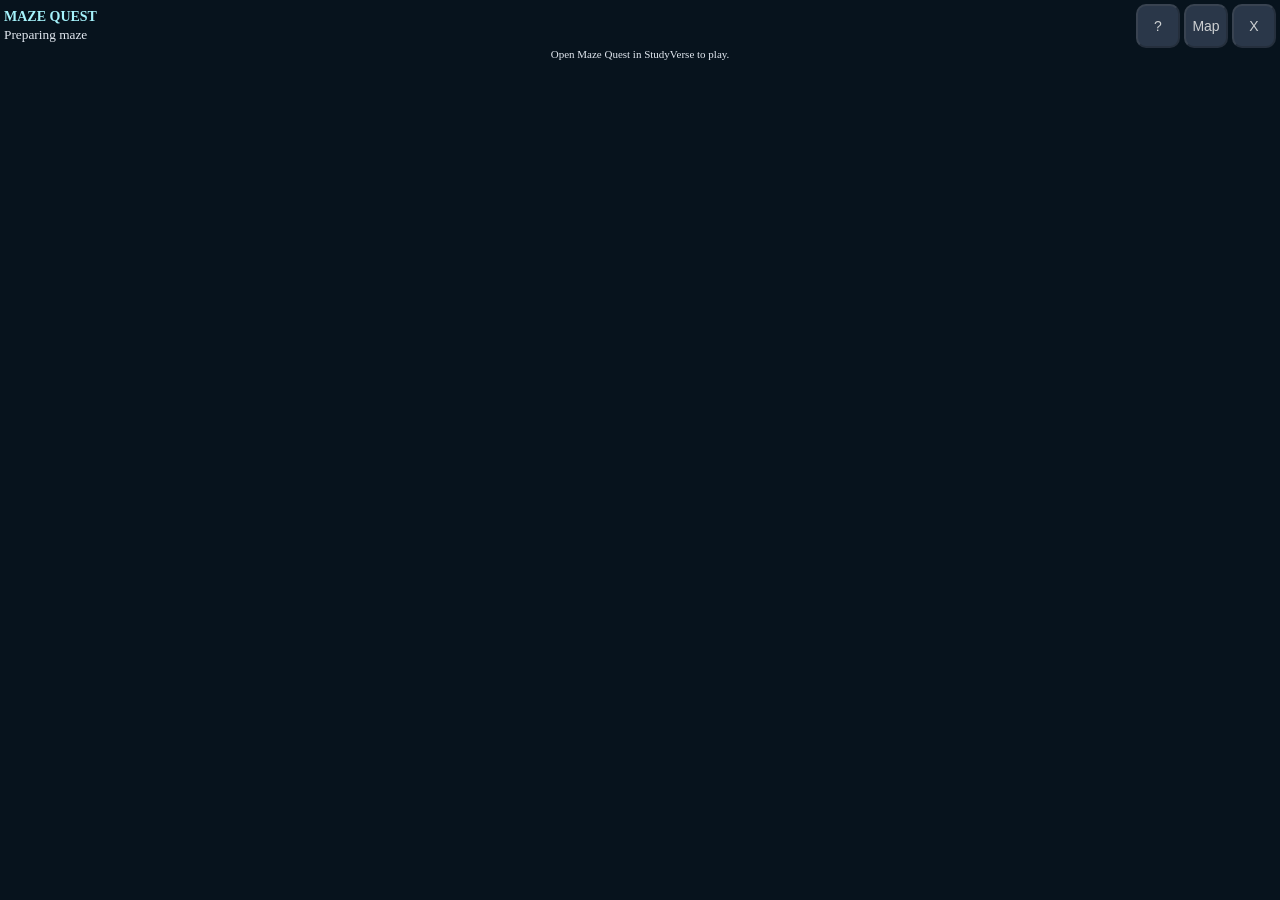
==== studyverse-games/67bf24f0-98fc-4248-ae23-a566e8b7ee1b/source/index.html @ d50f2875 "fix(maze): layered maze art, square camera, isolated viewport and pointer taps" ====
<!doctype html>
<html lang="en">
<head>
 <meta charset="utf-8">
 <meta name="viewport" content="width=device-width, initial-scale=1">
 <title>Maze Quest</title>
 <link rel="stylesheet" href="./styles.css">
</head>
<body>
<main class="game" id="game-screen" aria-label="Maze Quest">
 <section class="field" id="maze-field" aria-label="Maze playfield">
  <div class="board" id="board" aria-label="Maze board"></div>
 </section>
 <header class="hud">
  <div class="brand"><h1>MAZE QUEST</h1><small id="progress">Preparing maze</small></div>
  <div class="menu">
   <button id="info" class="glass" type="button" aria-label="Read question and answers" disabled>?</button>
   <button id="map" class="glass" type="button" disabled>Map</button>
   <button id="exit" class="glass" type="button" aria-label="Exit to Standard" disabled>X</button>
  </div>
 </header>
 <p class="status" id="status" role="status" aria-live="polite">Connecting to StudyVerse...</p>
 <section id="play-area" class="play-area" hidden>
  <div class="dpad" aria-label="Floating directional joystick">
   <div class="control-row"><button id="up" class="direction" type="button" aria-label="Move up">&#8593;</button></div>
   <div class="control-row">
    <button id="left" class="direction" type="button" aria-label="Move left">&#8592;</button>
    <button id="down" class="direction" type="button" aria-label="Move down">&#8595;</button>
    <button id="right" class="direction" type="button" aria-label="Move right">&#8594;</button>
   </div>
  </div>
  <div class="gate-actions" aria-label="Gate actions">
   <button id="confirm" class="enter" type="button" disabled>Enter gate</button>
   <div class="action-row"><button id="wait" class="glass" type="button">Wait</button>
   <button id="reset" class="glass" type="button" aria-label="Return to start">Reset</button></div>
  </div>
 </section>
 <section id="question-modal" class="modal" role="dialog" aria-modal="true" aria-label="Question and answer gates" hidden>
  <div class="modal-head"><h2>Question &amp; gates</h2><button id="close-question" class="glass" type="button" aria-label="Return to maze">X</button></div>
  <p class="question" id="question"></p>
  <p id="page-info"></p>
  <div id="options"></div>
  <div class="page-controls">
   <button id="previous" class="glass" type="button">Previous</button>
   <button id="next" class="glass" type="button">Next</button>
  </div>
  <p class="help">The four gates are at the maze corners: northwest, northeast, southwest and southeast. Tap or hold a direction, or use WASD. Orange sentries move every two turns; Wait advances a turn. Contact returns you to START. Use Map to explore. Reach your chosen gate and press Enter gate to submit.</p>
  <button id="resume" class="enter" type="button">Back to maze</button>
 </section>
 <section id="map-modal" class="modal" role="dialog" aria-modal="true" aria-label="Explored maze map" hidden>
  <div class="modal-head"><h2>Explored maze</h2><button id="close-map" class="glass" type="button" aria-label="Return to maze">X</button></div>
  <p class="help">P player | S start | 1-30 gates | # wall | . path | + trail | o sentry | ? unexplored</p>
  <pre id="map-view" class="map-view" aria-label="Explored maze grid"></pre>
  <button id="new-maze" class="glass" type="button">Generate new maze</button>
  <button id="map-resume" class="enter" type="button">Back to maze</button>
 </section>
</main>
<script type="module" src="./main.js"></script>
</body>
</html>
---- studyverse-games/67bf24f0-98fc-4248-ae23-a566e8b7ee1b/source/styles.css ----
body{margin:0}
.game{position:relative;width:100%;height:76vh;overflow:hidden;background-color:#07131d;color:#e2e8f0}
body .game{height:100vh}
.field{position:absolute;top:66px;bottom:0;left:0;right:0;display:flex;align-items:center;justify-content:center}
.board{width:100%;height:100%}
.maze-row{display:flex;height:11.11%}
.tile{width:11.11%;display:flex;align-items:center;justify-content:center;background-color:#0b1724}
.mark{display:flex;align-items:center;justify-content:center;width:72%;height:72%;font-weight:700;font-size:14px}
.wall{background-color:#475569;align-items:start}
.stone{background-color:#3b4b5e;align-items:start}
.wall .mark,.stone .mark{width:100%;height:12%;background-color:#64748b}
.void{background-color:#07131d}
.floor{background-color:#102030}
.trail{background-color:#153b3d}
.start .mark{background-color:#164e63}
.gate .mark{background-color:#4338ca;border-radius:4px;color:white}
.player .mark{background-color:#2dd4bf;color:#042f2e;border-radius:50%}
.sentry .mark{background-color:#b45309;color:white;border-radius:50%}
.hud{position:absolute;top:0;left:0;right:0;display:flex;justify-content:space-between;align-items:center;padding:4px;background-color:#07131d}
h1{font-size:14px;margin:0;color:#a5f3fc}
.menu,.action-row{display:flex;gap:4px}
.status{position:absolute;top:48px;left:3px;right:3px;margin:0;text-align:center;font-size:11px}
button{min-height:44px;margin:0;padding:4px;border-radius:10px;color:white;font-size:14px}
.glass{background-color:#334155;opacity:0.80}
.menu .glass{min-width:44px}
.direction{width:44px;height:44px;background-color:#334155;opacity:0.74;font-size:24px;border-radius:50%}
.held{background-color:#155e63;opacity:1}
.dpad{position:absolute;left:6px;bottom:6px}
.control-row{display:flex;justify-content:center;gap:3px}
.gate-actions{position:absolute;right:6px;bottom:6px;display:flex;flex-direction:column;gap:3px}
.enter{background-color:#155e63;opacity:0.85;min-width:92px}
.gate-ready{background-color:#0f766e;opacity:1}
.modal{position:absolute;top:0;bottom:0;left:0;right:0;overflow:auto;background-color:#172638;padding:12px}
.modal-head{display:flex;justify-content:space-between;align-items:center}
h2{font-size:20px;color:#a5f3fc}
.question{font-size:18px}
.option{padding:8px;background-color:#0b1724}
.selected{background-color:#164e63}
.page-controls{display:flex;gap:8px}
.map-view{font-size:10px;background-color:#07131d}
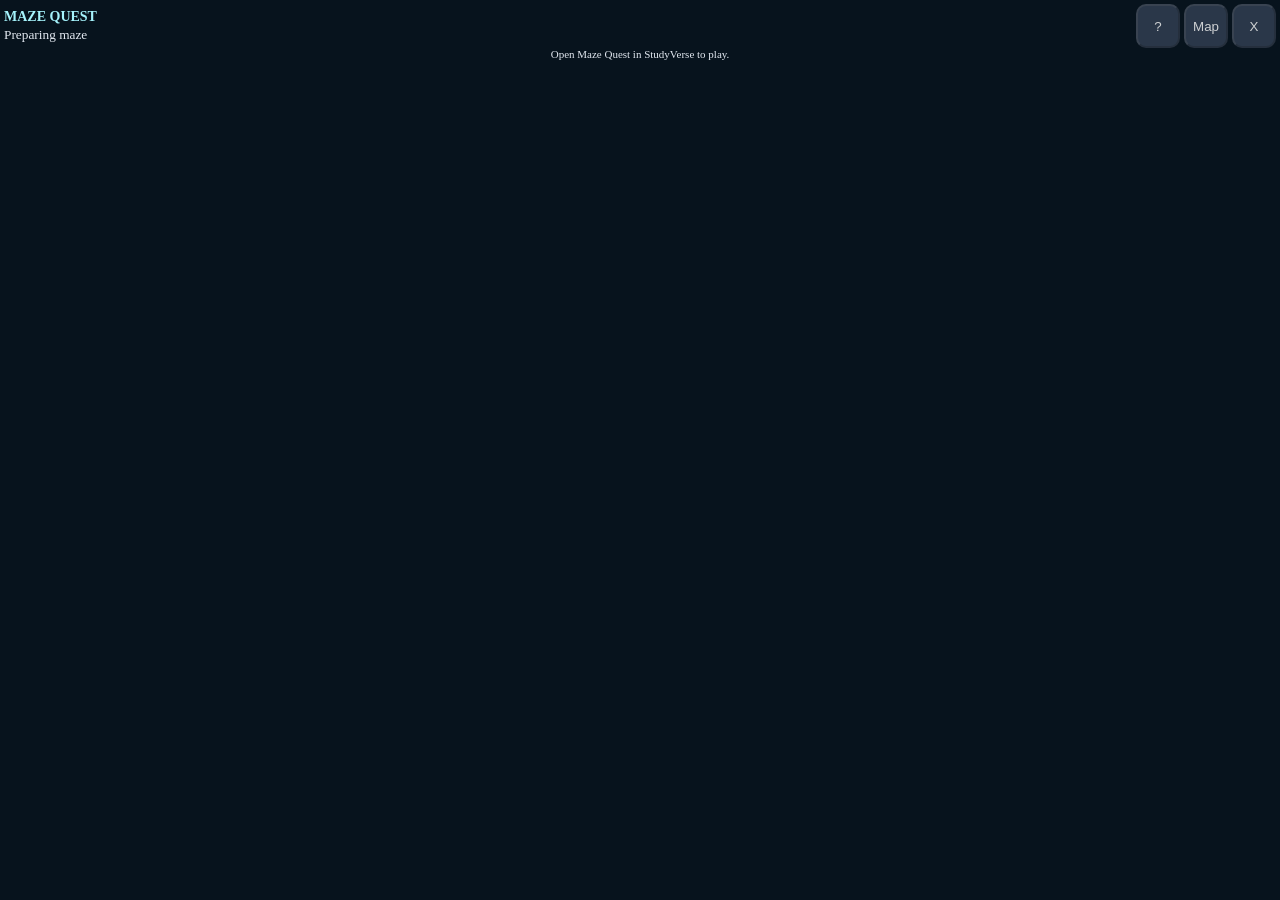
==== commit 9f758ed4: "fix(maze): adaptive portrait and landscape camera fills available game frame" ====
--- a/studyverse-games/67bf24f0-98fc-4248-ae23-a566e8b7ee1b/source/index.html
+++ b/studyverse-games/67bf24f0-98fc-4248-ae23-a566e8b7ee1b/source/index.html
@@ -8,6 +8,7 @@
 </head>
 <body>
 <main class="game" id="game-screen" aria-label="Maze Quest">
+ <div id="viewport-probe" class="probe" aria-hidden="true"></div>
  <section class="field" id="maze-field" aria-label="Maze playfield">
   <div class="board" id="board" aria-label="Maze board"></div>
  </section>
--- a/studyverse-games/67bf24f0-98fc-4248-ae23-a566e8b7ee1b/source/styles.css
+++ b/studyverse-games/67bf24f0-98fc-4248-ae23-a566e8b7ee1b/source/styles.css
@@ -1,6 +1,7 @@
 body{margin:0}
 .game{position:relative;width:100%;height:76vh;overflow:hidden;background-color:#07131d;color:#e2e8f0}
 body .game{height:100vh}
+.probe{position:absolute;top:0;left:0;width:1px;height:100vh;opacity:0;pointer-events:none}
 .field{position:absolute;top:66px;bottom:0;left:0;right:0;display:flex;align-items:center;justify-content:center}
 .board{width:100%;height:100%}
 .maze-row{display:flex;height:11.11%}
@@ -13,28 +14,27 @@
 .floor{background-color:#102030}
 .trail{background-color:#153b3d}
 .start .mark{background-color:#164e63}
-.gate .mark{background-color:#4338ca;border-radius:4px;color:white}
+.gate .mark{background-color:#4338ca;border-radius:4px}
 .player .mark{background-color:#2dd4bf;color:#042f2e;border-radius:50%}
-.sentry .mark{background-color:#b45309;color:white;border-radius:50%}
+.sentry .mark{background-color:#b45309;border-radius:50%}
 .hud{position:absolute;top:0;left:0;right:0;display:flex;justify-content:space-between;align-items:center;padding:4px;background-color:#07131d}
 h1{font-size:14px;margin:0;color:#a5f3fc}
-.menu,.action-row{display:flex;gap:4px}
+.menu,.action-row,.page-controls{display:flex;gap:4px}
 .status{position:absolute;top:48px;left:3px;right:3px;margin:0;text-align:center;font-size:11px}
-button{min-height:44px;margin:0;padding:4px;border-radius:10px;color:white;font-size:14px}
+button{min-height:44px;margin:0;padding:4px;border-radius:10px;color:white}
 .glass{background-color:#334155;opacity:0.80}
 .menu .glass{min-width:44px}
 .direction{width:44px;height:44px;background-color:#334155;opacity:0.74;font-size:24px;border-radius:50%}
-.held{background-color:#155e63;opacity:1}
+.held{background-color:#155e63}
 .dpad{position:absolute;left:6px;bottom:6px}
 .control-row{display:flex;justify-content:center;gap:3px}
 .gate-actions{position:absolute;right:6px;bottom:6px;display:flex;flex-direction:column;gap:3px}
 .enter{background-color:#155e63;opacity:0.85;min-width:92px}
 .gate-ready{background-color:#0f766e;opacity:1}
 .modal{position:absolute;top:0;bottom:0;left:0;right:0;overflow:auto;background-color:#172638;padding:12px}
-.modal-head{display:flex;justify-content:space-between;align-items:center}
+.modal-head{display:flex;justify-content:space-between}
 h2{font-size:20px;color:#a5f3fc}
 .question{font-size:18px}
 .option{padding:8px;background-color:#0b1724}
 .selected{background-color:#164e63}
-.page-controls{display:flex;gap:8px}
 .map-view{font-size:10px;background-color:#07131d}
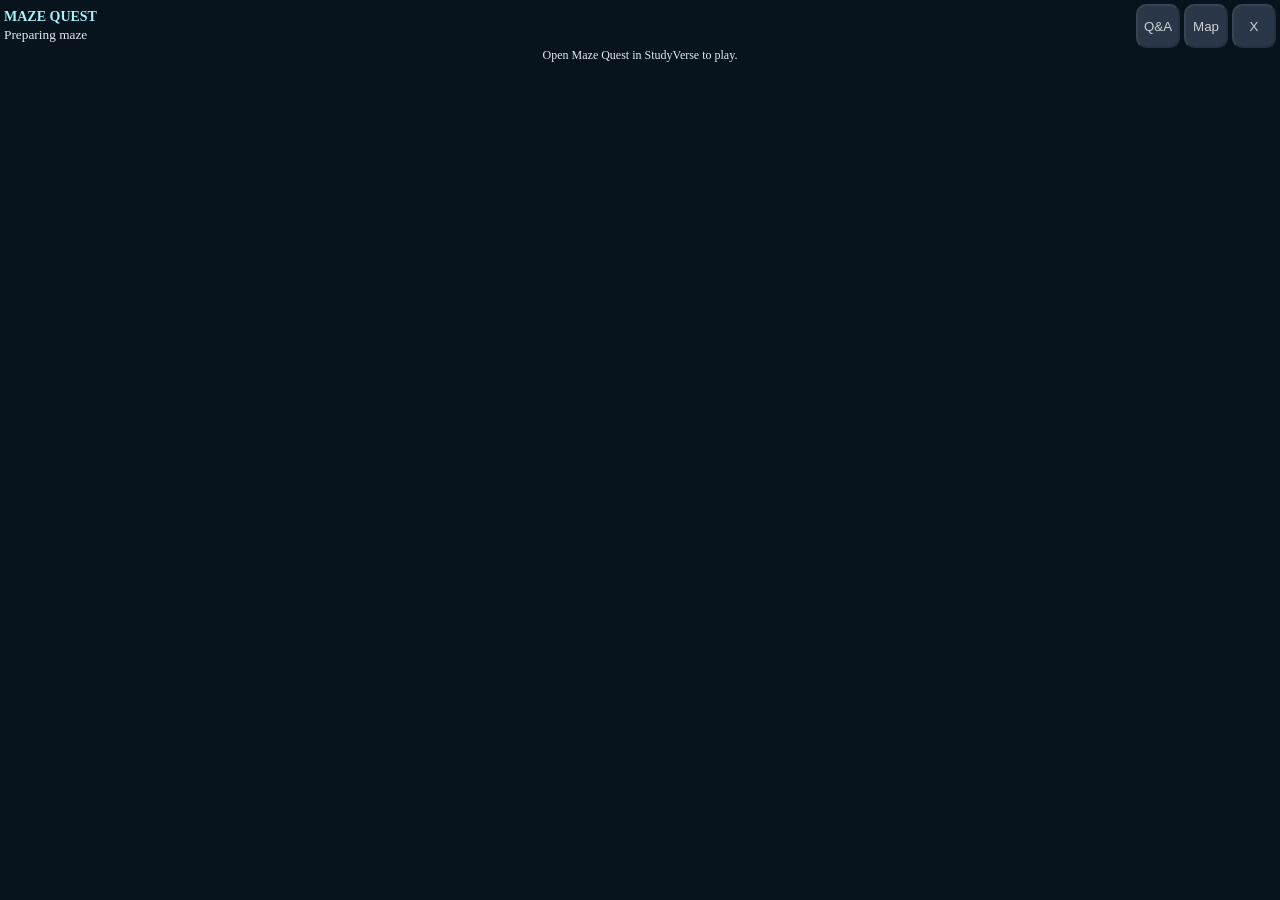
==== commit c4612d9e: "feat(maze): guided gate tracking, readable HUD and non-destructive browsing" ====
--- a/studyverse-games/67bf24f0-98fc-4248-ae23-a566e8b7ee1b/source/index.html
+++ b/studyverse-games/67bf24f0-98fc-4248-ae23-a566e8b7ee1b/source/index.html
@@ -15,7 +15,7 @@
  <header class="hud">
   <div class="brand"><h1>MAZE QUEST</h1><small id="progress">Preparing maze</small></div>
   <div class="menu">
-   <button id="info" class="glass" type="button" aria-label="Read question and answers" disabled>?</button>
+   <button id="info" class="glass" type="button" aria-label="Read question and answers" disabled>Q&amp;A</button>
    <button id="map" class="glass" type="button" disabled>Map</button>
    <button id="exit" class="glass" type="button" aria-label="Exit to Standard" disabled>X</button>
   </div>
@@ -40,17 +40,17 @@
   <div class="modal-head"><h2>Question &amp; gates</h2><button id="close-question" class="glass" type="button" aria-label="Return to maze">X</button></div>
   <p class="question" id="question"></p>
   <p id="page-info"></p>
-  <div id="options"></div>
+  <div id="options" class="choices" aria-label="Track a gate without submitting"></div>
   <div class="page-controls">
    <button id="previous" class="glass" type="button">Previous</button>
    <button id="next" class="glass" type="button">Next</button>
   </div>
-  <p class="help">The four gates are at the maze corners: northwest, northeast, southwest and southeast. Tap or hold a direction, or use WASD. Orange sentries move every two turns; Wait advances a turn. Contact returns you to START. Use Map to explore. Reach your chosen gate and press Enter gate to submit.</p>
-  <button id="resume" class="enter" type="button">Back to maze</button>
+  <p class="help">Tap an answer to track its gate, not to submit. Follow the compass and distance. Orange sentries move every two turns; Wait advances a turn. Contact returns you to START. Use Map to see discovered corridors. Reach a gate and press Enter to submit.</p>
+  <button id="resume" class="enter" type="button">Explore maze</button>
  </section>
  <section id="map-modal" class="modal" role="dialog" aria-modal="true" aria-label="Explored maze map" hidden>
   <div class="modal-head"><h2>Explored maze</h2><button id="close-map" class="glass" type="button" aria-label="Return to maze">X</button></div>
-  <p class="help">P player | S start | 1-30 gates | # wall | . path | + trail | o sentry | ? unexplored</p>
+  <p class="help">P player | S start | numbered gates (known locations) | # wall | . path | + trail | o sentry | ? unexplored</p>
   <pre id="map-view" class="map-view" aria-label="Explored maze grid"></pre>
   <button id="new-maze" class="glass" type="button">Generate new maze</button>
   <button id="map-resume" class="enter" type="button">Back to maze</button>
--- a/studyverse-games/67bf24f0-98fc-4248-ae23-a566e8b7ee1b/source/styles.css
+++ b/studyverse-games/67bf24f0-98fc-4248-ae23-a566e8b7ee1b/source/styles.css
@@ -2,10 +2,9 @@
 .game{position:relative;width:100%;height:76vh;overflow:hidden;background-color:#07131d;color:#e2e8f0}
 body .game{height:100vh}
 .probe{position:absolute;top:0;left:0;width:1px;height:100vh;opacity:0;pointer-events:none}
-.field{position:absolute;top:66px;bottom:0;left:0;right:0;display:flex;align-items:center;justify-content:center}
-.board{width:100%;height:100%}
-.maze-row{display:flex;height:11.11%}
-.tile{width:11.11%;display:flex;align-items:center;justify-content:center;background-color:#0b1724}
+.field{position:absolute;top:72px;bottom:40px;left:0;right:0;display:flex;align-items:center;justify-content:center}
+.maze-row{display:flex}
+.tile{display:flex;align-items:center;justify-content:center;background-color:#0b1724}
 .mark{display:flex;align-items:center;justify-content:center;width:72%;height:72%;font-weight:700;font-size:14px}
 .wall{background-color:#475569;align-items:start}
 .stone{background-color:#3b4b5e;align-items:start}
@@ -14,18 +13,19 @@
 .floor{background-color:#102030}
 .trail{background-color:#153b3d}
 .start .mark{background-color:#164e63}
-.gate .mark{background-color:#4338ca;border-radius:4px}
+.gate .mark,.target .mark{background-color:#4338ca;border-radius:4px}
+.target .mark{background-color:#7c3aed}
 .player .mark{background-color:#2dd4bf;color:#042f2e;border-radius:50%}
 .sentry .mark{background-color:#b45309;border-radius:50%}
-.hud{position:absolute;top:0;left:0;right:0;display:flex;justify-content:space-between;align-items:center;padding:4px;background-color:#07131d}
+.hud{position:absolute;top:0;left:0;right:0;display:flex;justify-content:space-between;align-items:center;padding:4px}
 h1{font-size:14px;margin:0;color:#a5f3fc}
 .menu,.action-row,.page-controls{display:flex;gap:4px}
-.status{position:absolute;top:48px;left:3px;right:3px;margin:0;text-align:center;font-size:11px}
+.status{position:absolute;top:48px;left:3px;right:3px;margin:0;text-align:center;font-size:12px}
 button{min-height:44px;margin:0;padding:4px;border-radius:10px;color:white}
 .glass{background-color:#334155;opacity:0.80}
 .menu .glass{min-width:44px}
-.direction{width:44px;height:44px;background-color:#334155;opacity:0.74;font-size:24px;border-radius:50%}
-.held{background-color:#155e63}
+.direction{width:44px;height:44px;background-color:#334155;opacity:0.82;font-size:24px;border-radius:50%}
+.held{background-color:#0f766e}
 .dpad{position:absolute;left:6px;bottom:6px}
 .control-row{display:flex;justify-content:center;gap:3px}
 .gate-actions{position:absolute;right:6px;bottom:6px;display:flex;flex-direction:column;gap:3px}
@@ -35,6 +35,7 @@
 .modal-head{display:flex;justify-content:space-between}
 h2{font-size:20px;color:#a5f3fc}
 .question{font-size:18px}
-.option{padding:8px;background-color:#0b1724}
-.selected{background-color:#164e63}
+.choices{display:flex;flex-direction:column;gap:6px}
+.option{padding:8px;background-color:#0b1724;text-align:left}
+.selected{background-color:#4338ca}
 .map-view{font-size:10px;background-color:#07131d}
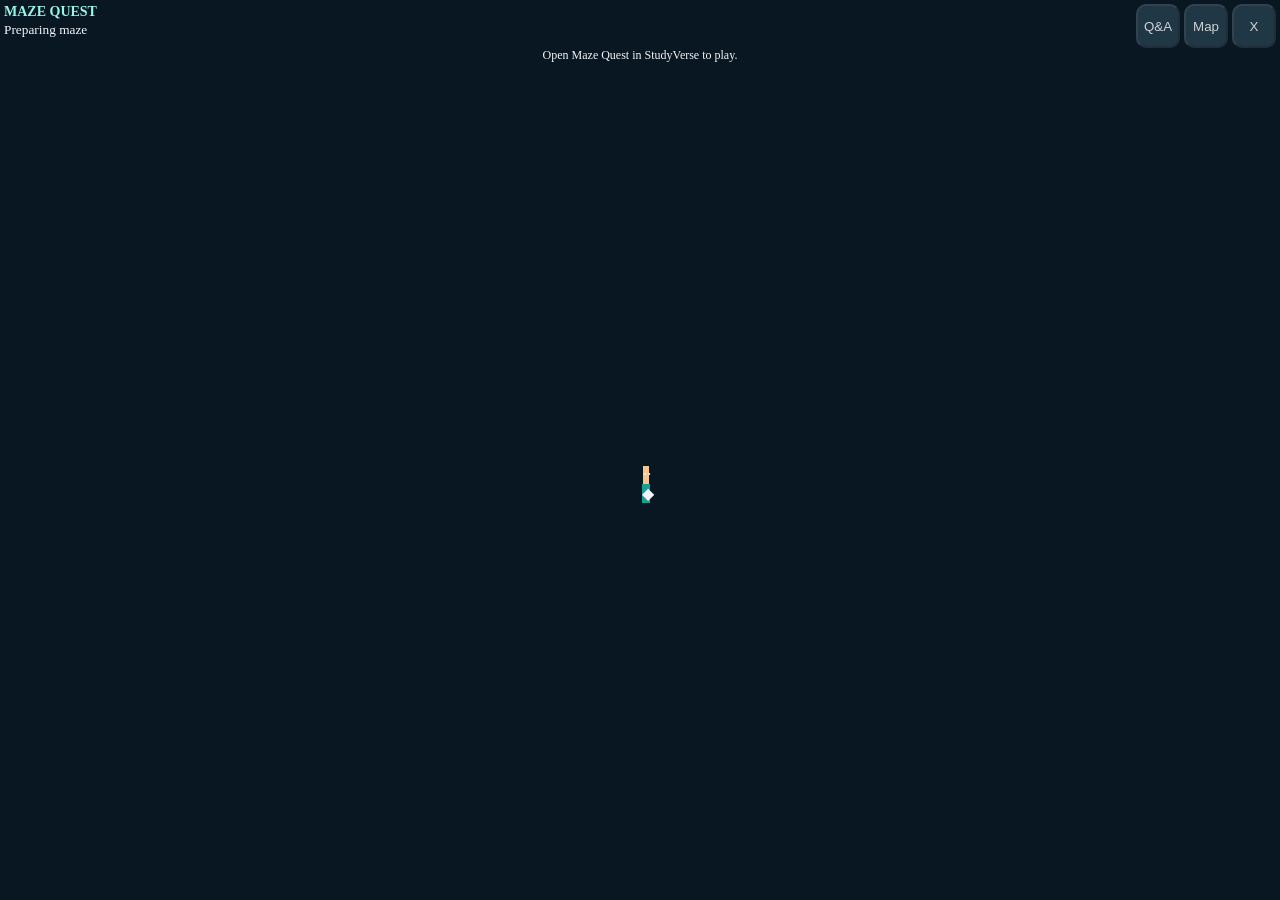
==== commit 7f4a341f: "feat(maze): top-down 2D dungeon art and independent adventurer sprite" ====
--- a/studyverse-games/67bf24f0-98fc-4248-ae23-a566e8b7ee1b/source/index.html
+++ b/studyverse-games/67bf24f0-98fc-4248-ae23-a566e8b7ee1b/source/index.html
@@ -10,7 +10,13 @@
 <main class="game" id="game-screen" aria-label="Maze Quest">
  <div id="viewport-probe" class="probe" aria-hidden="true"></div>
  <section class="field" id="maze-field" aria-label="Maze playfield">
-  <div class="board" id="board" aria-label="Maze board"></div>
+  <div class="board" id="board" aria-label="Maze board">
+   <div id="hero" class="hero" aria-hidden="true">
+    <span class="hero-head">&#183;&#183;</span>
+    <span class="hero-body">&#9670;</span>
+    <span class="hero-feet"></span>
+   </div>
+  </div>
  </section>
  <header class="hud">
   <div class="brand"><h1>MAZE QUEST</h1><small id="progress">Preparing maze</small></div>
@@ -45,12 +51,12 @@
    <button id="previous" class="glass" type="button">Previous</button>
    <button id="next" class="glass" type="button">Next</button>
   </div>
-  <p class="help">Tap an answer to track its gate, not to submit. Follow the compass and distance. Orange sentries move every two turns; Wait advances a turn. Contact returns you to START. Use Map to see discovered corridors. Reach a gate and press Enter to submit.</p>
+  <p class="help">Tap an answer to track its gate, not to submit. Follow the compass and distance. Amber sentries move every two turns; Wait advances a turn. Contact returns you to START. Use Map to see discovered corridors. Reach a gate and press Enter to submit.</p>
   <button id="resume" class="enter" type="button">Explore maze</button>
  </section>
  <section id="map-modal" class="modal" role="dialog" aria-modal="true" aria-label="Explored maze map" hidden>
   <div class="modal-head"><h2>Explored maze</h2><button id="close-map" class="glass" type="button" aria-label="Return to maze">X</button></div>
-  <p class="help">P player | S start | numbered gates (known locations) | # wall | . path | + trail | o sentry | ? unexplored</p>
+  <p class="help">P adventurer | S start | numbers = gates | # stone | . floor | + trail | o sentry | ? unexplored</p>
   <pre id="map-view" class="map-view" aria-label="Explored maze grid"></pre>
   <button id="new-maze" class="glass" type="button">Generate new maze</button>
   <button id="map-resume" class="enter" type="button">Back to maze</button>
--- a/studyverse-games/67bf24f0-98fc-4248-ae23-a566e8b7ee1b/source/styles.css
+++ b/studyverse-games/67bf24f0-98fc-4248-ae23-a566e8b7ee1b/source/styles.css
@@ -1,41 +1,43 @@
 body{margin:0}
-.game{position:relative;width:100%;height:76vh;overflow:hidden;background-color:#07131d;color:#e2e8f0}
+.game{position:relative;width:100%;height:76vh;overflow:hidden;background-color:#091722;color:#f1f5f9}
 body .game{height:100vh}
 .probe{position:absolute;top:0;left:0;width:1px;height:100vh;opacity:0;pointer-events:none}
 .field{position:absolute;top:72px;bottom:40px;left:0;right:0;display:flex;align-items:center;justify-content:center}
+.board{position:relative}
 .maze-row{display:flex}
-.tile{display:flex;align-items:center;justify-content:center;background-color:#0b1724}
-.mark{display:flex;align-items:center;justify-content:center;width:72%;height:72%;font-weight:700;font-size:14px}
-.wall{background-color:#475569;align-items:start}
-.stone{background-color:#3b4b5e;align-items:start}
-.wall .mark,.stone .mark{width:100%;height:12%;background-color:#64748b}
-.void{background-color:#07131d}
-.floor{background-color:#102030}
-.trail{background-color:#153b3d}
-.start .mark{background-color:#164e63}
-.gate .mark,.target .mark{background-color:#4338ca;border-radius:4px}
-.target .mark{background-color:#7c3aed}
-.player .mark{background-color:#2dd4bf;color:#042f2e;border-radius:50%}
-.sentry .mark{background-color:#b45309;border-radius:50%}
-.hud{position:absolute;top:0;left:0;right:0;display:flex;justify-content:space-between;align-items:center;padding:4px}
-h1{font-size:14px;margin:0;color:#a5f3fc}
+.tile{display:flex;align-items:center;justify-content:center;background-color:#122731}
+.mark{display:flex;align-items:center;justify-content:center;width:90%;height:90%;font-weight:700}
+.path .mark{background-color:#19323d}
+.floor .mark{background-color:#1c3741}
+.wall,.stone{background-color:#354959;align-items:start}
+.wall .mark,.stone .mark{width:100%;height:24%;background-color:#708292}
+.stone .mark{background-color:#506777}
+.void{background-color:#091722}
+.trail{background-color:#20534f}
+.gate .mark,.target .mark{background-color:#5b3c94}
+.target .mark{background-color:#9333b7}
+.sentry .mark{background-color:#bd641b}
+.hero{position:absolute;display:flex;flex-direction:column;align-items:center;pointer-events:none}
+.hero-head{width:47%;height:28%;background-color:#f4c58c;text-align:center}
+.hero-body{width:66%;height:43%;background-color:#199e91;text-align:center}
+.hero-feet{width:50%;height:16%;background-color:#52687b}
+.hud{position:absolute;top:0;left:0;right:0;display:flex;justify-content:space-between;padding:4px}
+h1{font-size:14px;margin:0;color:#99f6e4}
 .menu,.action-row,.page-controls{display:flex;gap:4px}
-.status{position:absolute;top:48px;left:3px;right:3px;margin:0;text-align:center;font-size:12px}
+.status{position:absolute;top:48px;left:0;right:0;margin:0;text-align:center;font-size:12px}
 button{min-height:44px;margin:0;padding:4px;border-radius:10px;color:white}
-.glass{background-color:#334155;opacity:0.80}
-.menu .glass{min-width:44px}
-.direction{width:44px;height:44px;background-color:#334155;opacity:0.82;font-size:24px;border-radius:50%}
+.glass,.direction{background-color:#263f50;opacity:0.80}
+.menu .glass,.modal-head .glass{min-width:44px}
+.direction{width:44px;height:44px;font-size:24px;border-radius:50%}
 .held{background-color:#0f766e}
 .dpad{position:absolute;left:6px;bottom:6px}
 .control-row{display:flex;justify-content:center;gap:3px}
 .gate-actions{position:absolute;right:6px;bottom:6px;display:flex;flex-direction:column;gap:3px}
-.enter{background-color:#155e63;opacity:0.85;min-width:92px}
-.gate-ready{background-color:#0f766e;opacity:1}
-.modal{position:absolute;top:0;bottom:0;left:0;right:0;overflow:auto;background-color:#172638;padding:12px}
+.enter{background-color:#17645e;min-width:92px}
+.gate-ready{background-color:#0f766e}
+.modal{position:absolute;top:0;bottom:0;left:0;right:0;overflow:auto;background-color:#172b38;padding:12px}
 .modal-head{display:flex;justify-content:space-between}
-h2{font-size:20px;color:#a5f3fc}
-.question{font-size:18px}
+h2{color:#99f6e4}
 .choices{display:flex;flex-direction:column;gap:6px}
-.option{padding:8px;background-color:#0b1724;text-align:left}
-.selected{background-color:#4338ca}
-.map-view{font-size:10px;background-color:#07131d}
+.option{background-color:#10232f;text-align:left}
+.selected{background-color:#5b3c94}
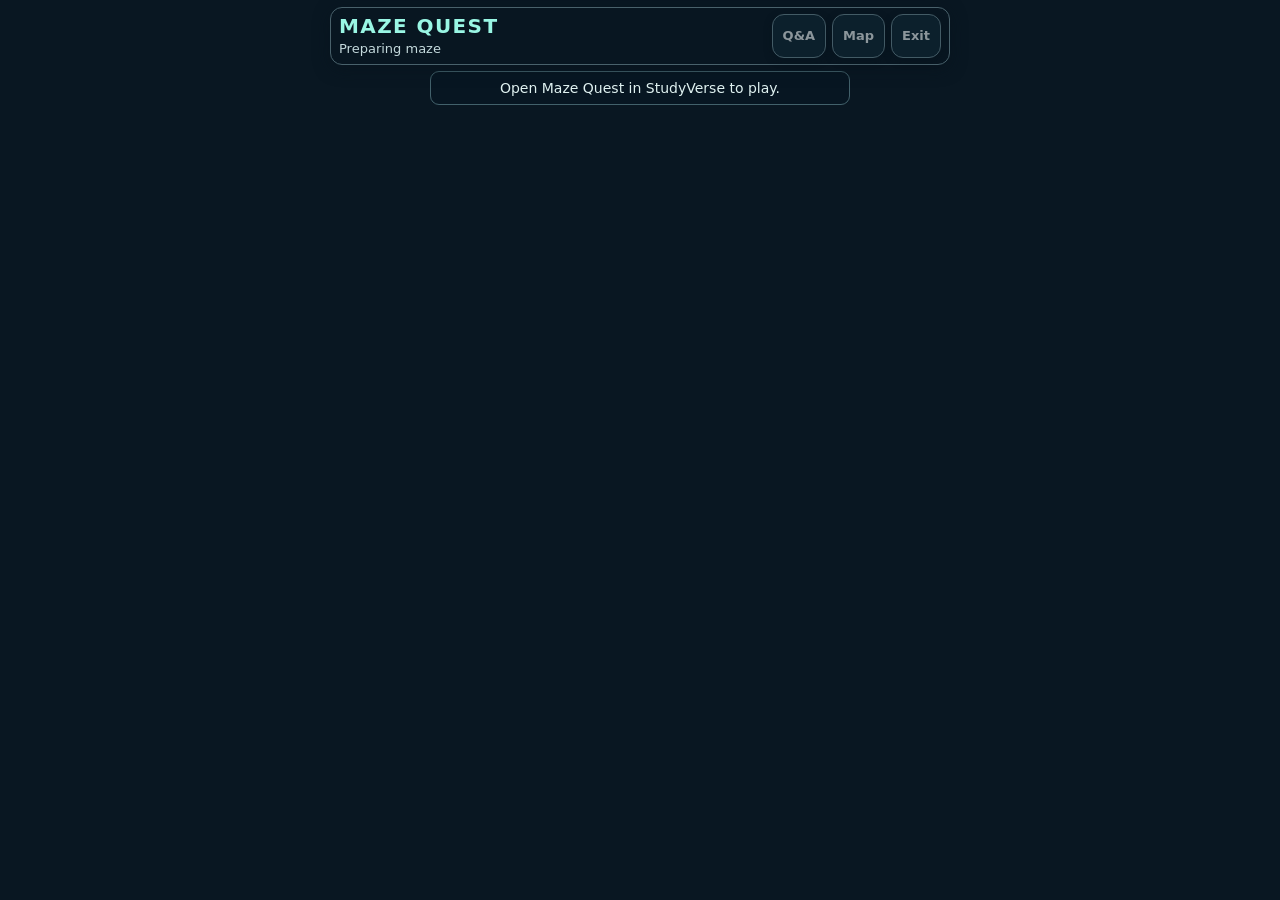
==== commit dabfee05: "Make Maze Quest immersive with adaptive cover camera and polished touch HUD" ====
--- a/studyverse-games/67bf24f0-98fc-4248-ae23-a566e8b7ee1b/source/index.html
+++ b/studyverse-games/67bf24f0-98fc-4248-ae23-a566e8b7ee1b/source/index.html
@@ -2,7 +2,7 @@
 <html lang="en">
 <head>
  <meta charset="utf-8">
- <meta name="viewport" content="width=device-width, initial-scale=1">
+ <meta name="viewport" content="width=device-width, initial-scale=1, viewport-fit=cover">
  <title>Maze Quest</title>
  <link rel="stylesheet" href="./styles.css">
 </head>
@@ -23,12 +23,12 @@
   <div class="menu">
    <button id="info" class="glass" type="button" aria-label="Read question and answers" disabled>Q&amp;A</button>
    <button id="map" class="glass" type="button" disabled>Map</button>
-   <button id="exit" class="glass" type="button" aria-label="Exit to Standard" disabled>X</button>
+   <button id="exit" class="glass" type="button" aria-label="Exit to Study Standard" disabled>Exit</button>
   </div>
  </header>
  <p class="status" id="status" role="status" aria-live="polite">Connecting to StudyVerse...</p>
  <section id="play-area" class="play-area" hidden>
-  <div class="dpad" aria-label="Floating directional joystick">
+  <div class="dpad" aria-label="Directional movement controls">
    <div class="control-row"><button id="up" class="direction" type="button" aria-label="Move up">&#8593;</button></div>
    <div class="control-row">
     <button id="left" class="direction" type="button" aria-label="Move left">&#8592;</button>
@@ -43,20 +43,20 @@
   </div>
  </section>
  <section id="question-modal" class="modal" role="dialog" aria-modal="true" aria-label="Question and answer gates" hidden>
-  <div class="modal-head"><h2>Question &amp; gates</h2><button id="close-question" class="glass" type="button" aria-label="Return to maze">X</button></div>
+  <div class="modal-head"><h2>Question &amp; gates</h2><button id="close-question" class="glass" type="button" aria-label="Return to maze">Close</button></div>
   <p class="question" id="question"></p>
   <p id="page-info"></p>
   <div id="options" class="choices" aria-label="Track a gate without submitting"></div>
   <div class="page-controls">
-   <button id="previous" class="glass" type="button">Previous</button>
-   <button id="next" class="glass" type="button">Next</button>
+   <button id="previous" class="glass" type="button">Previous gates</button>
+   <button id="next" class="glass" type="button">Next gates</button>
   </div>
-  <p class="help">Tap an answer to track its gate, not to submit. Follow the compass and distance. Amber sentries move every two turns; Wait advances a turn. Contact returns you to START. Use Map to see discovered corridors. Reach a gate and press Enter to submit.</p>
+  <p class="help">Choose an answer to track its gate. Follow the compass and step count, or explore freely. Amber sentries move every two turns; Wait advances a turn. Contact returns you to START. Use Map to see discovered corridors. Reach your chosen gate and tap Enter gate to confirm. StudyVerse handles checking and the next item.</p>
   <button id="resume" class="enter" type="button">Explore maze</button>
  </section>
  <section id="map-modal" class="modal" role="dialog" aria-modal="true" aria-label="Explored maze map" hidden>
-  <div class="modal-head"><h2>Explored maze</h2><button id="close-map" class="glass" type="button" aria-label="Return to maze">X</button></div>
-  <p class="help">P adventurer | S start | numbers = gates | # stone | . floor | + trail | o sentry | ? unexplored</p>
+  <div class="modal-head"><h2>Explored maze</h2><button id="close-map" class="glass" type="button" aria-label="Return to maze">Close</button></div>
+  <p class="help">P = you | S = start | numbers = gates | # = wall | . = floor | + = trail | ! = sentry | ? = unexplored</p>
   <pre id="map-view" class="map-view" aria-label="Explored maze grid"></pre>
   <button id="new-maze" class="glass" type="button">Generate new maze</button>
   <button id="map-resume" class="enter" type="button">Back to maze</button>
--- a/studyverse-games/67bf24f0-98fc-4248-ae23-a566e8b7ee1b/source/styles.css
+++ b/studyverse-games/67bf24f0-98fc-4248-ae23-a566e8b7ee1b/source/styles.css
@@ -1,43 +1,88 @@
-body{margin:0}
-.game{position:relative;width:100%;height:76vh;overflow:hidden;background-color:#091722;color:#f1f5f9}
-body .game{height:100vh}
-.probe{position:absolute;top:0;left:0;width:1px;height:100vh;opacity:0;pointer-events:none}
-.field{position:absolute;top:72px;bottom:40px;left:0;right:0;display:flex;align-items:center;justify-content:center}
-.board{position:relative}
+/* Immersive Maze Quest: local-only styles, with a scoped-player fallback. */
+:root{font-family:system-ui,-apple-system,"Segoe UI",sans-serif;color:#e5f7f3;--safe-top:max(env(safe-area-inset-top,0px),var(--studyverse-safe-top,0px));--safe-bottom:max(env(safe-area-inset-bottom,0px),var(--studyverse-safe-bottom,0px));--safe-left:max(env(safe-area-inset-left,0px),var(--studyverse-safe-left,0px));--safe-right:max(env(safe-area-inset-right,0px),var(--studyverse-safe-right,0px))}
+*{box-sizing:border-box}
+html,body{width:100%;height:100%;margin:0;background-color:#081721}
+body{overflow:hidden}
+[hidden]{display:none!important}
+.game{position:relative;isolation:isolate;width:100%;height:76vh;overflow:hidden;background-color:#091722;color:#f1f5f9;font-family:system-ui,-apple-system,"Segoe UI",sans-serif}
+body .game{height:100vh;height:100dvh}
+.probe{position:absolute;top:0;left:0;width:1px;height:100vh;height:100dvh;opacity:0;pointer-events:none}
+.field{position:absolute;inset:0;display:flex;align-items:center;justify-content:center;overflow:hidden;background-color:#091722}
+.board{position:relative;flex-shrink:0;overflow:hidden;user-select:none}
 .maze-row{display:flex}
-.tile{display:flex;align-items:center;justify-content:center;background-color:#122731}
-.mark{display:flex;align-items:center;justify-content:center;width:90%;height:90%;font-weight:700}
-.path .mark{background-color:#19323d}
-.floor .mark{background-color:#1c3741}
-.wall,.stone{background-color:#354959;align-items:start}
-.wall .mark,.stone .mark{width:100%;height:24%;background-color:#708292}
-.stone .mark{background-color:#506777}
-.void{background-color:#091722}
+.tile{display:flex;align-items:center;justify-content:center;background-color:#122c36;min-width:0;min-height:0;border:1px solid #142b33}
+.mark{display:flex;align-items:center;justify-content:center;width:90%;height:90%;font-size:clamp(10px,2.6vw,24px);font-weight:800;line-height:1;color:#f9f2ff}
+.path .mark,.floor .mark{background-color:#193840;border-radius:3px}
+.floor .mark{background-color:#1b3c43}
+.wall,.stone{background-color:#314b56;align-items:start;border-color:#203741}
+.wall .mark,.stone .mark{width:100%;height:26%;background-color:#728e92;box-shadow:0 2px 2px #152830}
+.stone .mark{background-color:#506e76}
+.void{background-color:#091722;border-color:#091722}
 .trail{background-color:#20534f}
-.gate .mark,.target .mark{background-color:#5b3c94}
-.target .mark{background-color:#9333b7}
-.sentry .mark{background-color:#bd641b}
-.hero{position:absolute;display:flex;flex-direction:column;align-items:center;pointer-events:none}
-.hero-head{width:47%;height:28%;background-color:#f4c58c;text-align:center}
-.hero-body{width:66%;height:43%;background-color:#199e91;text-align:center}
-.hero-feet{width:50%;height:16%;background-color:#52687b}
-.hud{position:absolute;top:0;left:0;right:0;display:flex;justify-content:space-between;padding:4px}
-h1{font-size:14px;margin:0;color:#99f6e4}
-.menu,.action-row,.page-controls{display:flex;gap:4px}
-.status{position:absolute;top:48px;left:0;right:0;margin:0;text-align:center;font-size:12px}
-button{min-height:44px;margin:0;padding:4px;border-radius:10px;color:white}
-.glass,.direction{background-color:#263f50;opacity:0.80}
-.menu .glass,.modal-head .glass{min-width:44px}
-.direction{width:44px;height:44px;font-size:24px;border-radius:50%}
-.held{background-color:#0f766e}
-.dpad{position:absolute;left:6px;bottom:6px}
-.control-row{display:flex;justify-content:center;gap:3px}
-.gate-actions{position:absolute;right:6px;bottom:6px;display:flex;flex-direction:column;gap:3px}
-.enter{background-color:#17645e;min-width:92px}
-.gate-ready{background-color:#0f766e}
-.modal{position:absolute;top:0;bottom:0;left:0;right:0;overflow:auto;background-color:#172b38;padding:12px}
-.modal-head{display:flex;justify-content:space-between}
-h2{color:#99f6e4}
-.choices{display:flex;flex-direction:column;gap:6px}
-.option{background-color:#10232f;text-align:left}
-.selected{background-color:#5b3c94}
+.trail .mark{background-color:#28685b;border-radius:3px;width:52%;height:52%;opacity:.8}
+.gate .mark,.target .mark{width:85%;height:85%;background:linear-gradient(135deg,#504281,#322653);border:2px solid #b8a1f1;border-radius:7px;box-shadow:0 0 10px #9673d477}
+.target .mark{background:linear-gradient(135deg,#a044c3,#64349e);border-color:#f5d0fe;box-shadow:0 0 14px #dc99ff}
+.start .mark{background-color:#24685d;border:1px solid #72d5be;border-radius:6px;color:#c3f8df}
+.sentry .mark{width:64%;height:64%;background:linear-gradient(135deg,#ffd28a,#b86625);border:2px solid #ffca7b;border-radius:50%;box-shadow:0 0 8px #e8a24f;color:#38220e}
+.hero{position:absolute;display:flex;flex-direction:column;align-items:center;justify-content:center;pointer-events:none;z-index:2;filter:drop-shadow(0 3px 2px #07131c)}
+.hero-head,.hero-body{text-align:center;font-size:clamp(8px,1.9vw,18px);line-height:1.1;font-weight:800}
+.hero-head{width:54%;height:28%;background-color:#f4c58c;color:#102c36;border:1px solid #ffe4ba;border-radius:35% 35% 25% 25%}
+.hero-body{width:72%;height:43%;background:linear-gradient(135deg,#45e0c2,#16847e);color:#e7fff8;border:1px solid #7af4d8;border-radius:5px}
+.hero-feet{width:55%;height:16%;background-color:#52687b;border-radius:3px}
+.hud{position:absolute;z-index:10;top:max(7px,var(--safe-top,0px));left:max(7px,var(--safe-left,0px));right:max(7px,var(--safe-right,0px));display:flex;align-items:center;justify-content:space-between;gap:6px;padding:6px 8px;background-color:rgba(8,23,34,.90);border:1px solid #49616b;border-radius:12px;box-shadow:0 4px 16px #07131c88}
+.brand{min-width:0;flex:1}
+h1{font-size:clamp(12px,3.3vw,20px);line-height:1.15;margin:0;letter-spacing:.07em;color:#99f6e4;overflow:hidden;text-overflow:ellipsis;white-space:nowrap}
+.brand small{display:block;font-size:clamp(10px,2.6vw,13px);color:#c4d9dc;line-height:1.25;overflow:hidden;text-overflow:ellipsis;white-space:nowrap;margin-top:3px}
+.menu,.action-row,.page-controls,.control-row,.gate-actions{display:flex;gap:6px}
+.menu{flex-shrink:0}
+.status{position:absolute;z-index:9;top:calc(max(7px,var(--safe-top,0px)) + 64px);left:max(8px,var(--safe-left,0px));right:max(8px,var(--safe-right,0px));max-width:420px;margin:0 auto;text-align:center;font-size:clamp(11px,2.7vw,14px);line-height:1.3;padding:7px 9px;background-color:rgba(8,23,34,.86);border:1px solid #42616b;border-radius:9px;color:#e0f2f1;overflow-wrap:anywhere;pointer-events:none}
+button{min-height:44px;margin:0;padding:7px 10px;border:1px solid #72919b;border-radius:12px;color:#f3fafb;font-family:inherit;font-size:13px;font-weight:700;line-height:1.2;cursor:pointer;user-select:none;-webkit-tap-highlight-color:transparent}
+button:disabled{opacity:.56;cursor:default}
+button:focus-visible{outline:3px solid #facc72;outline-offset:2px}
+.glass,.direction{background-color:rgba(17,42,55,.91);box-shadow:0 3px 7px #06131b88}
+.glass:hover,.direction:hover{border-color:#c6f3ef}
+.glass:active,.direction:active{background-color:#2d626b}
+.menu .glass,.modal-head .glass{min-width:44px;white-space:nowrap}
+.play-area{position:absolute;inset:0;z-index:11;pointer-events:none}
+.dpad,.gate-actions{pointer-events:auto}
+.direction{width:clamp(44px,11.5vw,62px);height:clamp(44px,11.5vw,62px);font-size:clamp(22px,5vw,30px);border-radius:14px;padding:0;touch-action:none}
+.dpad{position:absolute;left:max(9px,var(--safe-left,0px));bottom:max(9px,var(--safe-bottom,0px));display:flex;flex-direction:column;gap:6px}
+.control-row{justify-content:center}
+.gate-actions{position:absolute;right:max(9px,var(--safe-right,0px));bottom:max(9px,var(--safe-bottom,0px));flex-direction:column;max-width:46%;align-items:stretch}
+.action-row{justify-content:space-between}
+.action-row .glass{flex:1;min-width:44px}
+.enter{background:linear-gradient(135deg,#17645e,#11473f);border-color:#60a89b;min-width:92px;color:#f5fffb;box-shadow:0 3px 8px #07131c88}
+.gate-ready{background:linear-gradient(135deg,#087d65,#126354);border:2px solid #a7f3d0;box-shadow:0 0 14px #50e7b877}
+.held{background-color:#0f766e;border-color:#99f6e4}
+.modal{position:absolute;z-index:20;top:max(8px,var(--safe-top,0px));bottom:max(8px,var(--safe-bottom,0px));left:max(8px,var(--safe-left,0px));right:max(8px,var(--safe-right,0px));max-width:540px;margin:0 auto;overflow-y:auto;overflow-x:hidden;overscroll-behavior:contain;background-color:#112733;border:1px solid #557884;border-radius:16px;padding:clamp(12px,3.5vw,22px);box-shadow:0 0 0 100vmax rgba(4,14,22,.72);color:#eef8f8}
+.modal-head{display:flex;align-items:center;justify-content:space-between;gap:8px}
+h2{margin:0;color:#99f6e4;font-size:clamp(16px,4.5vw,23px);line-height:1.2}
+.question{font-size:clamp(16px,4vw,20px);font-weight:600;line-height:1.5;overflow-wrap:anywhere;margin:16px 0 10px}
+#page-info{color:#a8cbd0;font-size:12px;line-height:1.35;margin:8px 0}
+.choices{display:flex;flex-direction:column;gap:8px}
+.option{background-color:#1a3544;border-color:#496b77;text-align:left;line-height:1.45;min-height:48px;padding:11px 12px;overflow-wrap:anywhere;white-space:normal}
+.option:hover{border-color:#c1b3ed}
+.selected{background-color:#4d377e;border:2px solid #c5a8f3}
+.page-controls{margin-top:9px;flex-wrap:wrap}
+.page-controls button{flex:1}
+.help{font-size:12px;line-height:1.55;color:#b7d1d5;overflow-wrap:anywhere;margin:14px 0}
+.modal>.enter{width:100%;margin-top:4px;min-height:48px;font-size:15px}
+.map-view{background-color:#081b25;border:1px solid #42646c;border-radius:10px;padding:8px;font-family:monospace;font-size:clamp(9px,2.65vw,14px);line-height:1.23;color:#bcefe2;overflow:auto;white-space:pre;text-align:center;margin:8px 0 12px}
+#new-maze{width:100%;margin-bottom:8px}
+@media(max-width:360px){
+ .hud{padding:5px;gap:4px}.menu{gap:4px}.menu .glass{padding:5px 6px;font-size:12px}
+ .gate-actions{max-width:44%}.action-row{gap:4px}.action-row .glass{padding:6px}
+ .status{font-size:11px}.modal{padding:10px}
+}
+@media(max-height:480px){
+ .hud{top:max(4px,var(--safe-top,0px));padding:4px 6px}
+ .status{top:calc(max(4px,var(--safe-top,0px)) + 57px);padding:5px 8px}
+ .direction{width:44px;height:44px;font-size:23px}.dpad,.control-row{gap:4px}
+ .modal{padding:10px 14px}.question{margin:8px 0;font-size:16px}
+ .help{margin:8px 0}.map-view{font-size:10px}
+}
+@media(min-width:760px) and (min-height:481px){
+ .hud{max-width:620px;margin:0 auto}.dpad{left:max(18px,var(--safe-left,0px))}.gate-actions{right:max(18px,var(--safe-right,0px))}
+ .modal{top:max(20px,var(--safe-top,0px));bottom:max(20px,var(--safe-bottom,0px))}
+}
+@media(prefers-reduced-motion:reduce){*{scroll-behavior:auto}}
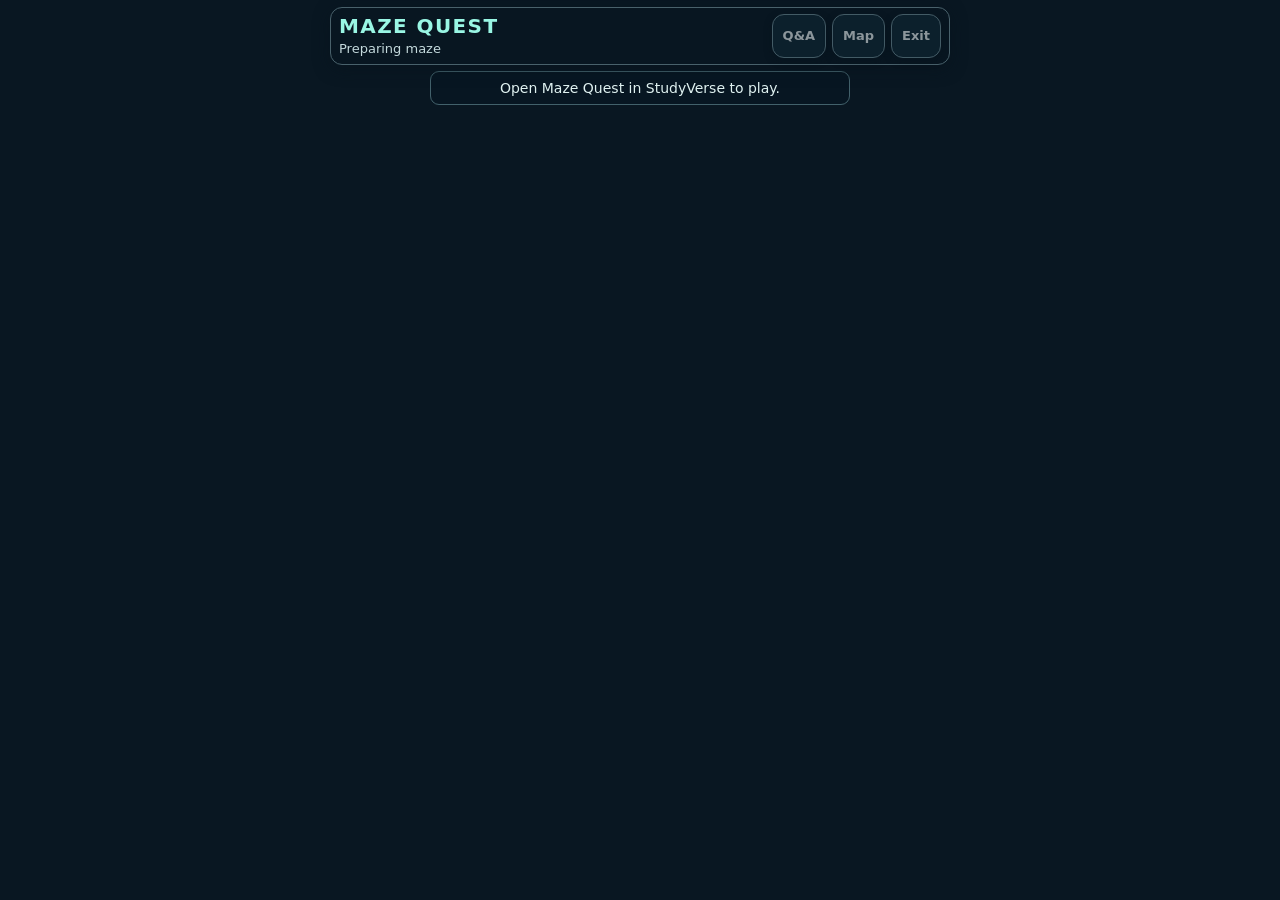
==== commit b0398f2a: "Add timed dodgeable arcade arrows to Maze Quest" ====
--- a/studyverse-games/67bf24f0-98fc-4248-ae23-a566e8b7ee1b/source/index.html
+++ b/studyverse-games/67bf24f0-98fc-4248-ae23-a566e8b7ee1b/source/index.html
@@ -38,8 +38,7 @@
   </div>
   <div class="gate-actions" aria-label="Gate actions">
    <button id="confirm" class="enter" type="button" disabled>Enter gate</button>
-   <div class="action-row"><button id="wait" class="glass" type="button">Wait</button>
-   <button id="reset" class="glass" type="button" aria-label="Return to start">Reset</button></div>
+   <button id="reset" class="glass" type="button" aria-label="Return to start">Reset</button>
   </div>
  </section>
  <section id="question-modal" class="modal" role="dialog" aria-modal="true" aria-label="Question and answer gates" hidden>
@@ -51,12 +50,12 @@
    <button id="previous" class="glass" type="button">Previous gates</button>
    <button id="next" class="glass" type="button">Next gates</button>
   </div>
-  <p class="help">Choose an answer to track its gate. Follow the compass and step count, or explore freely. Amber sentries move every two turns; Wait advances a turn. Contact returns you to START. Use Map to see discovered corridors. Reach your chosen gate and tap Enter gate to confirm. StudyVerse handles checking and the next item.</p>
+  <p class="help">Choose an answer to track its gate. Follow the compass and step count, or explore freely. Light stone walls block movement; dark floor tiles are walkable. An amber arrow warns of a flying hazard every two seconds. Dodge the bright arrow; contact returns you to START with zero moves. Open Map to see discovered corridors. Reach your chosen gate and tap Enter gate to confirm. StudyVerse handles checking and the next item.</p>
   <button id="resume" class="enter" type="button">Explore maze</button>
  </section>
  <section id="map-modal" class="modal" role="dialog" aria-modal="true" aria-label="Explored maze map" hidden>
   <div class="modal-head"><h2>Explored maze</h2><button id="close-map" class="glass" type="button" aria-label="Return to maze">Close</button></div>
-  <p class="help">P = you | S = start | numbers = gates | # = wall | . = floor | + = trail | ! = sentry | ? = unexplored</p>
+  <p class="help">P = you | S = start | numbers = gates | # = wall | . = floor | ? = unexplored</p>
   <pre id="map-view" class="map-view" aria-label="Explored maze grid"></pre>
   <button id="new-maze" class="glass" type="button">Generate new maze</button>
   <button id="map-resume" class="enter" type="button">Back to maze</button>
--- a/studyverse-games/67bf24f0-98fc-4248-ae23-a566e8b7ee1b/source/styles.css
+++ b/studyverse-games/67bf24f0-98fc-4248-ae23-a566e8b7ee1b/source/styles.css
@@ -6,24 +6,20 @@
 [hidden]{display:none!important}
 .game{position:relative;isolation:isolate;width:100%;height:76vh;overflow:hidden;background-color:#091722;color:#f1f5f9;font-family:system-ui,-apple-system,"Segoe UI",sans-serif}
 body .game{height:100vh;height:100dvh}
-.probe{position:absolute;top:0;left:0;width:1px;height:100vh;height:100dvh;opacity:0;pointer-events:none}
+.probe{position:absolute;top:0;left:0;width:100%;height:100vh;height:100dvh;opacity:0;pointer-events:none}
 .field{position:absolute;inset:0;display:flex;align-items:center;justify-content:center;overflow:hidden;background-color:#091722}
 .board{position:relative;flex-shrink:0;overflow:hidden;user-select:none}
 .maze-row{display:flex}
-.tile{display:flex;align-items:center;justify-content:center;background-color:#122c36;min-width:0;min-height:0;border:1px solid #142b33}
+.tile{display:flex;align-items:center;justify-content:center;background-color:#142c36;min-width:0;min-height:0;border:1px solid #10242e}
 .mark{display:flex;align-items:center;justify-content:center;width:90%;height:90%;font-size:clamp(10px,2.6vw,24px);font-weight:800;line-height:1;color:#f9f2ff}
-.path .mark,.floor .mark{background-color:#193840;border-radius:3px}
-.floor .mark{background-color:#1b3c43}
-.wall,.stone{background-color:#314b56;align-items:start;border-color:#203741}
-.wall .mark,.stone .mark{width:100%;height:26%;background-color:#728e92;box-shadow:0 2px 2px #152830}
-.stone .mark{background-color:#506e76}
+.floor .mark{width:100%;height:100%;background-color:#203e49;border:1px solid #2b4b56;border-radius:2px}
+.wall,.stone{background-color:#8b9da5;align-items:start;border:1px solid #455967;box-shadow:inset 0 -5px 0 #526674}
+.wall .mark,.stone .mark{width:100%;height:33%;background-color:#d4dfe2;border:1px solid #b6c7cd;box-shadow:0 2px 2px #425762}
+.stone .mark{background-color:#bacbd1}
 .void{background-color:#091722;border-color:#091722}
-.trail{background-color:#20534f}
-.trail .mark{background-color:#28685b;border-radius:3px;width:52%;height:52%;opacity:.8}
 .gate .mark,.target .mark{width:85%;height:85%;background:linear-gradient(135deg,#504281,#322653);border:2px solid #b8a1f1;border-radius:7px;box-shadow:0 0 10px #9673d477}
 .target .mark{background:linear-gradient(135deg,#a044c3,#64349e);border-color:#f5d0fe;box-shadow:0 0 14px #dc99ff}
 .start .mark{background-color:#24685d;border:1px solid #72d5be;border-radius:6px;color:#c3f8df}
-.sentry .mark{width:64%;height:64%;background:linear-gradient(135deg,#ffd28a,#b86625);border:2px solid #ffca7b;border-radius:50%;box-shadow:0 0 8px #e8a24f;color:#38220e}
 .hero{position:absolute;display:flex;flex-direction:column;align-items:center;justify-content:center;pointer-events:none;z-index:2;filter:drop-shadow(0 3px 2px #07131c)}
 .hero-head,.hero-body{text-align:center;font-size:clamp(8px,1.9vw,18px);line-height:1.1;font-weight:800}
 .hero-head{width:54%;height:28%;background-color:#f4c58c;color:#102c36;border:1px solid #ffe4ba;border-radius:35% 35% 25% 25%}
@@ -48,7 +44,8 @@
 .direction{width:clamp(44px,11.5vw,62px);height:clamp(44px,11.5vw,62px);font-size:clamp(22px,5vw,30px);border-radius:14px;padding:0;touch-action:none}
 .dpad{position:absolute;left:max(9px,var(--safe-left,0px));bottom:max(9px,var(--safe-bottom,0px));display:flex;flex-direction:column;gap:6px}
 .control-row{justify-content:center}
-.gate-actions{position:absolute;right:max(9px,var(--safe-right,0px));bottom:max(9px,var(--safe-bottom,0px));flex-direction:column;max-width:46%;align-items:stretch}
+.gate-actions{position:absolute;right:max(9px,var(--safe-right,0px));bottom:max(9px,var(--safe-bottom,0px));flex-direction:column;max-width:44%;align-items:stretch}
+.gate-actions .glass{width:100%;min-height:44px}
 .action-row{justify-content:space-between}
 .action-row .glass{flex:1;min-width:44px}
 .enter{background:linear-gradient(135deg,#17645e,#11473f);border-color:#60a89b;min-width:92px;color:#f5fffb;box-shadow:0 3px 8px #07131c88}
@@ -86,3 +83,7 @@
  .modal{top:max(20px,var(--safe-top,0px));bottom:max(20px,var(--safe-bottom,0px))}
 }
 @media(prefers-reduced-motion:reduce){*{scroll-behavior:auto}}
+
+/* Temporary arcade hazard sprites, never a permanent path or trace color. */
+.arrow-warning .mark{width:82%;height:82%;background-color:#523c20;border:2px dashed #facc72;border-radius:6px;color:#fde4a8;font-size:clamp(18px,4vw,34px);font-weight:800;line-height:1}
+.arrow-flight .mark{width:88%;height:62%;background-color:#9a4b19;border:2px solid #ffde94;border-radius:8px;color:#fff6d8;font-size:clamp(20px,4.4vw,36px);font-weight:800;line-height:1;box-shadow:0 0 10px #f6b64c}
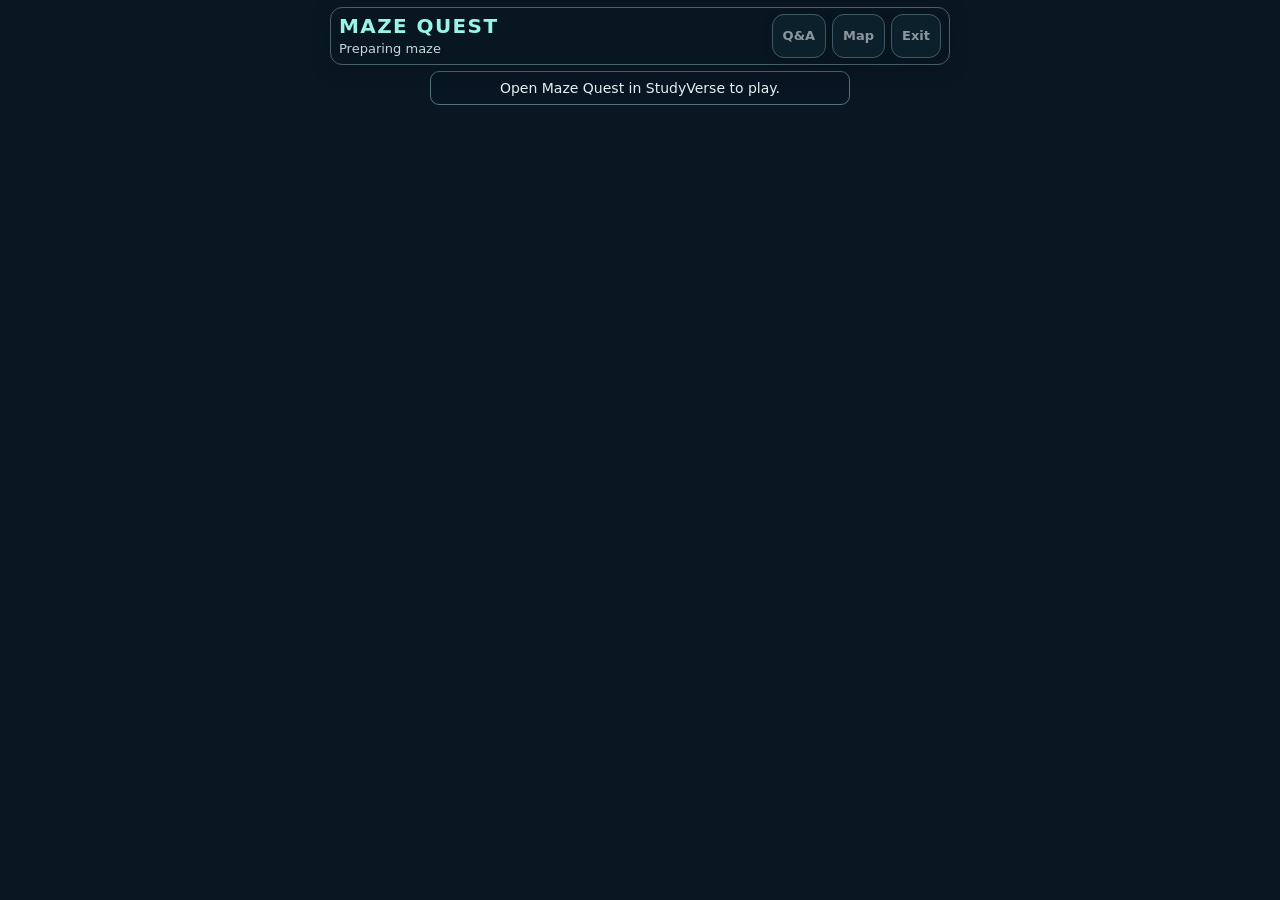
==== commit 903fe819: "Replace Maze Quest tile hazards with animated floating arcade arrows" ====
--- a/studyverse-games/67bf24f0-98fc-4248-ae23-a566e8b7ee1b/source/index.html
+++ b/studyverse-games/67bf24f0-98fc-4248-ae23-a566e8b7ee1b/source/index.html
@@ -15,6 +15,13 @@
     <span class="hero-head">&#183;&#183;</span>
     <span class="hero-body">&#9670;</span>
     <span class="hero-feet"></span>
+   </div>
+  </div>
+  <div class="projectile-layer" aria-hidden="true">
+   <div id="flying-arrow" class="flying-arrow" hidden>
+    <span class="arrow-shaft"></span>
+    <span class="arrow-head"></span>
+    <span class="arrow-feathers"></span>
    </div>
   </div>
  </section>
@@ -50,7 +57,7 @@
    <button id="previous" class="glass" type="button">Previous gates</button>
    <button id="next" class="glass" type="button">Next gates</button>
   </div>
-  <p class="help">Choose an answer to track its gate. Follow the compass and step count, or explore freely. Light stone walls block movement; dark floor tiles are walkable. An amber arrow warns of a flying hazard every two seconds. Dodge the bright arrow; contact returns you to START with zero moves. Open Map to see discovered corridors. Reach your chosen gate and tap Enter gate to confirm. StudyVerse handles checking and the next item.</p>
+  <p class="help">Choose an answer to track its gate. Follow the compass and step count, or explore freely. Light stone walls block movement; dark floor tiles are walkable. A flying arrow enters from a random screen edge every two seconds, moving above the maze. Dodge it using the movement controls. Contact returns you to START with zero moves. START and answer gates are safe. Arrows pause in Q&A and Map. Open Map to see discovered corridors. Reach your chosen gate and tap Enter gate to confirm. StudyVerse handles checking and the next item.</p>
   <button id="resume" class="enter" type="button">Explore maze</button>
  </section>
  <section id="map-modal" class="modal" role="dialog" aria-modal="true" aria-label="Explored maze map" hidden>
--- a/studyverse-games/67bf24f0-98fc-4248-ae23-a566e8b7ee1b/source/styles.css
+++ b/studyverse-games/67bf24f0-98fc-4248-ae23-a566e8b7ee1b/source/styles.css
@@ -84,6 +84,15 @@
 }
 @media(prefers-reduced-motion:reduce){*{scroll-behavior:auto}}
 
-/* Temporary arcade hazard sprites, never a permanent path or trace color. */
-.arrow-warning .mark{width:82%;height:82%;background-color:#523c20;border:2px dashed #facc72;border-radius:6px;color:#fde4a8;font-size:clamp(18px,4vw,34px);font-weight:800;line-height:1}
-.arrow-flight .mark{width:88%;height:62%;background-color:#9a4b19;border:2px solid #ffde94;border-radius:8px;color:#fff6d8;font-size:clamp(20px,4.4vw,36px);font-weight:800;line-height:1;box-shadow:0 0 10px #f6b64c}
+/* Independent decorative sprite above the field, beneath the HUD and dialogs. */
+.projectile-layer{position:absolute;inset:0;z-index:4;overflow:hidden;pointer-events:none}
+.flying-arrow{position:absolute;width:44px;height:14px;pointer-events:none;transform-origin:center;filter:drop-shadow(0 2px 2px #07131c)}
+.arrow-shaft{position:absolute;left:8%;right:14%;top:6px;height:3px;background-color:#f5d69b;border-radius:2px;box-shadow:0 0 3px #241b10}
+.arrow-head{position:absolute;right:0;top:2px;width:0;height:0;border-top:6px solid transparent;border-bottom:6px solid transparent;border-left:10px solid #f8fafc}
+.arrow-feathers{position:absolute;left:0;top:2px;width:12px;height:10px;background-color:#e6a54f;border:1px solid #ffdb92;border-radius:2px;transform:rotate(-15deg)}
+/* Clearer gate readiness, touch feedback and game HUD without reducing the arena. */
+#info:not(:disabled){border-color:#79cbbf;color:#c7fff0}
+.enter:disabled{background-color:#122d38;color:#d3e3e7;opacity:.88;box-shadow:none;border-color:#58737c}
+.gate-ready{color:#fff;box-shadow:0 0 12px #50e7b877}
+.direction:active,.direction.held{background-color:#0b7970;border-color:#b4ffec;box-shadow:inset 0 2px 4px #07272b}
+.status{border-color:#54727d}
